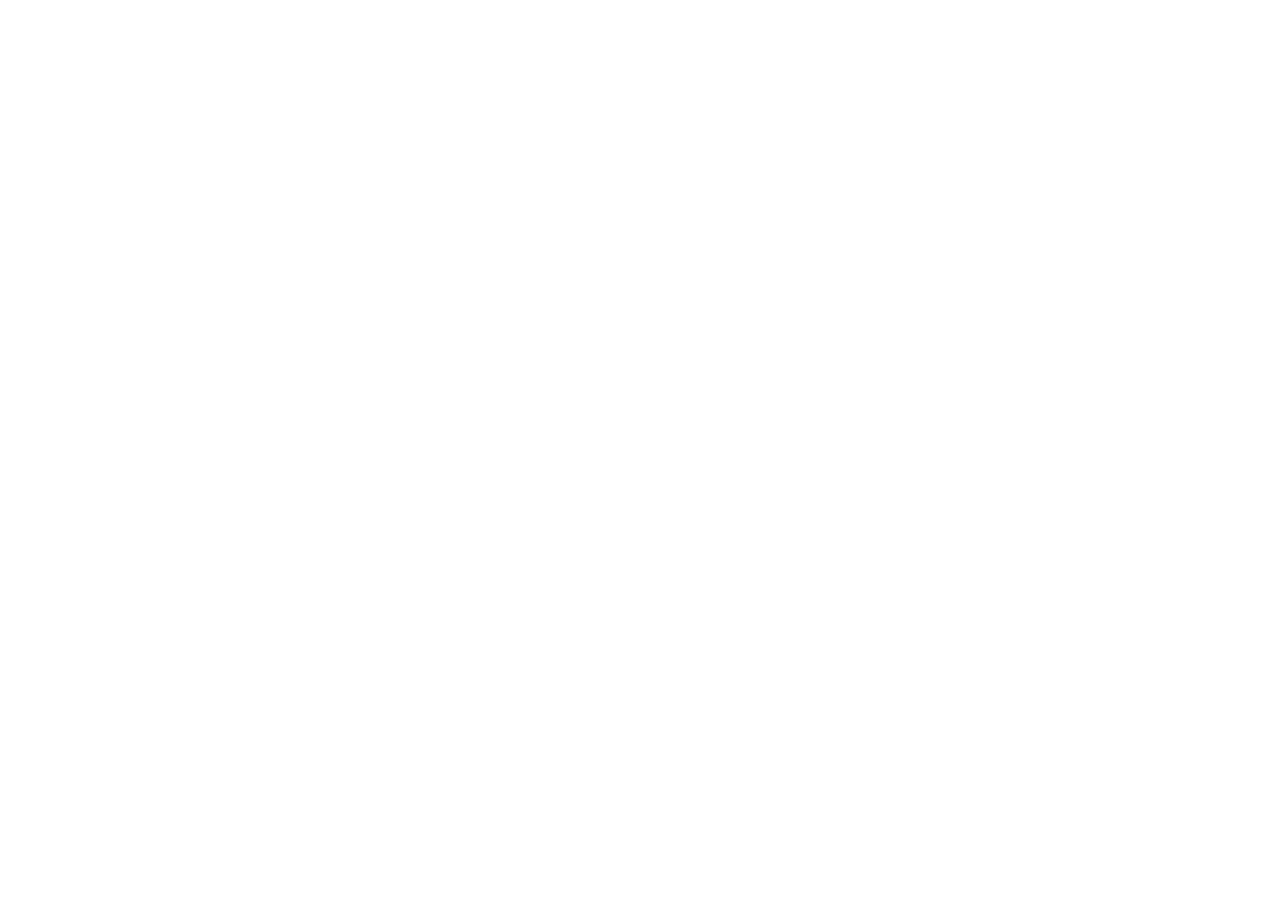
==== docs/index.html @ 2a95c1a9 "docs agregado" ====
<!doctype html><html lang="en"><head><meta charset="utf-8"/><link rel="icon" href="/favicon.ico"/><meta name="viewport" content="width=device-width,initial-scale=1"/><meta name="theme-color" content="#000000"/><meta name="description" content="Web site created using create-react-app"/><link rel="apple-touch-icon" href="/logo192.png"/><link rel="manifest" href="/manifest.json"/><link rel="stylesheet" href="https://cdnjs.cloudflare.com/ajax/libs/animate.css/4.1.1/animate.min.css"/><title>GifExpertApp</title><link href="/static/css/main.398bb856.chunk.css" rel="stylesheet"></head><body><noscript>You need to enable JavaScript to run this app.</noscript><div id="root"></div><script>!function(e){function r(r){for(var n,p,f=r[0],i=r[1],l=r[2],c=0,s=[];c<f.length;c++)p=f[c],Object.prototype.hasOwnProperty.call(o,p)&&o[p]&&s.push(o[p][0]),o[p]=0;for(n in i)Object.prototype.hasOwnProperty.call(i,n)&&(e[n]=i[n]);for(a&&a(r);s.length;)s.shift()();return u.push.apply(u,l||[]),t()}function t(){for(var e,r=0;r<u.length;r++){for(var t=u[r],n=!0,f=1;f<t.length;f++){var i=t[f];0!==o[i]&&(n=!1)}n&&(u.splice(r--,1),e=p(p.s=t[0]))}return e}var n={},o={1:0},u=[];function p(r){if(n[r])return n[r].exports;var t=n[r]={i:r,l:!1,exports:{}};return e[r].call(t.exports,t,t.exports,p),t.l=!0,t.exports}p.m=e,p.c=n,p.d=function(e,r,t){p.o(e,r)||Object.defineProperty(e,r,{enumerable:!0,get:t})},p.r=function(e){"undefined"!=typeof Symbol&&Symbol.toStringTag&&Object.defineProperty(e,Symbol.toStringTag,{value:"Module"}),Object.defineProperty(e,"__esModule",{value:!0})},p.t=function(e,r){if(1&r&&(e=p(e)),8&r)return e;if(4&r&&"object"==typeof e&&e&&e.__esModule)return e;var t=Object.create(null);if(p.r(t),Object.defineProperty(t,"default",{enumerable:!0,value:e}),2&r&&"string"!=typeof e)for(var n in e)p.d(t,n,function(r){return e[r]}.bind(null,n));return t},p.n=function(e){var r=e&&e.__esModule?function(){return e.default}:function(){return e};return p.d(r,"a",r),r},p.o=function(e,r){return Object.prototype.hasOwnProperty.call(e,r)},p.p="/";var f=this["webpackJsonpgif-expert-app"]=this["webpackJsonpgif-expert-app"]||[],i=f.push.bind(f);f.push=r,f=f.slice();for(var l=0;l<f.length;l++)r(f[l]);var a=i;t()}([])</script><script src="/static/js/2.b5d0f97d.chunk.js"></script><script src="/static/js/main.28ed58d7.chunk.js"></script></body></html>
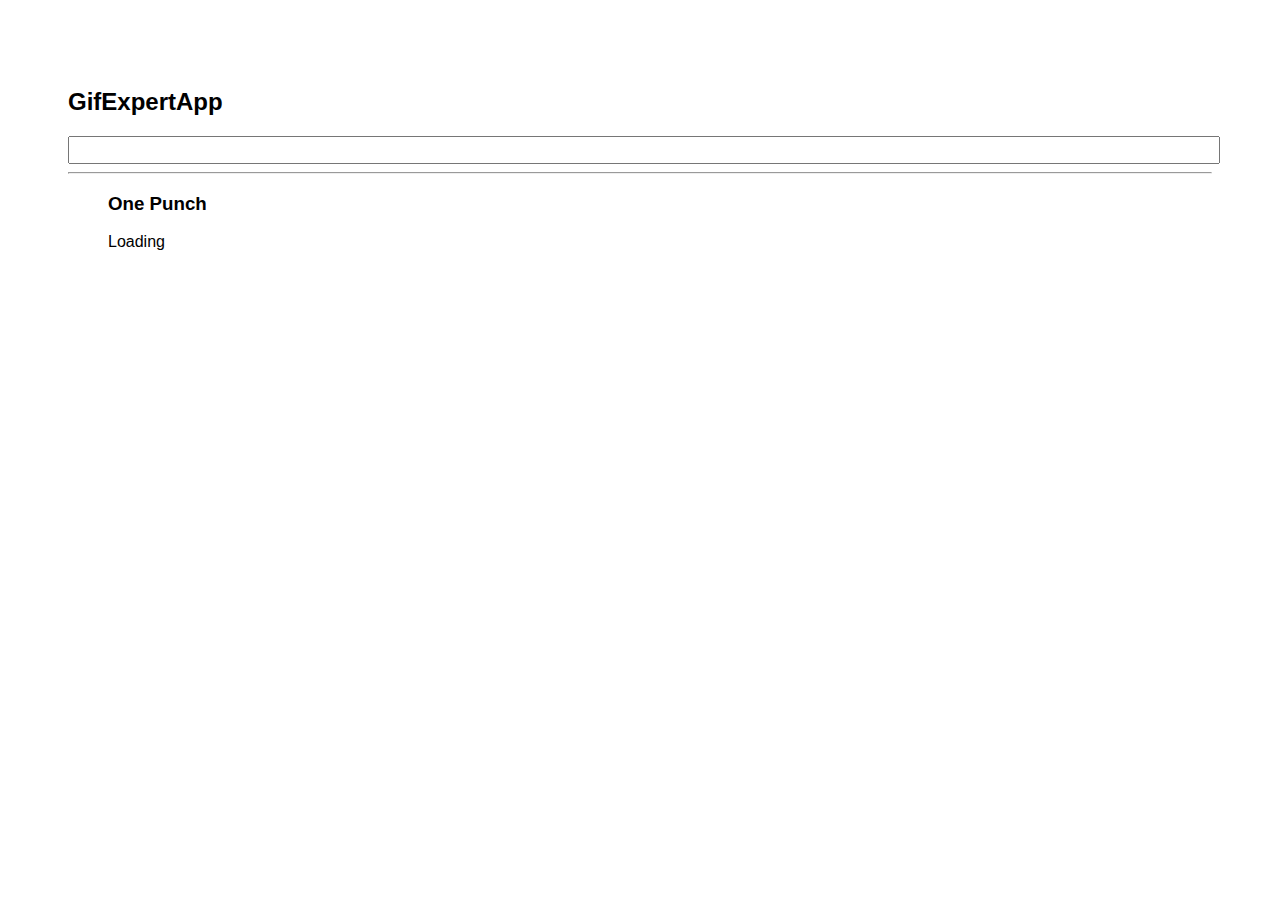
==== commit 491386e4: "index.html actualizado" ====
--- a/docs/index.html
+++ b/docs/index.html
@@ -1 +1,24 @@
-<!doctype html><html lang="en"><head><meta charset="utf-8"/><link rel="icon" href="/favicon.ico"/><meta name="viewport" content="width=device-width,initial-scale=1"/><meta name="theme-color" content="#000000"/><meta name="description" content="Web site created using create-react-app"/><link rel="apple-touch-icon" href="/logo192.png"/><link rel="manifest" href="/manifest.json"/><link rel="stylesheet" href="https://cdnjs.cloudflare.com/ajax/libs/animate.css/4.1.1/animate.min.css"/><title>GifExpertApp</title><link href="/static/css/main.398bb856.chunk.css" rel="stylesheet"></head><body><noscript>You need to enable JavaScript to run this app.</noscript><div id="root"></div><script>!function(e){function r(r){for(var n,p,f=r[0],i=r[1],l=r[2],c=0,s=[];c<f.length;c++)p=f[c],Object.prototype.hasOwnProperty.call(o,p)&&o[p]&&s.push(o[p][0]),o[p]=0;for(n in i)Object.prototype.hasOwnProperty.call(i,n)&&(e[n]=i[n]);for(a&&a(r);s.length;)s.shift()();return u.push.apply(u,l||[]),t()}function t(){for(var e,r=0;r<u.length;r++){for(var t=u[r],n=!0,f=1;f<t.length;f++){var i=t[f];0!==o[i]&&(n=!1)}n&&(u.splice(r--,1),e=p(p.s=t[0]))}return e}var n={},o={1:0},u=[];function p(r){if(n[r])return n[r].exports;var t=n[r]={i:r,l:!1,exports:{}};return e[r].call(t.exports,t,t.exports,p),t.l=!0,t.exports}p.m=e,p.c=n,p.d=function(e,r,t){p.o(e,r)||Object.defineProperty(e,r,{enumerable:!0,get:t})},p.r=function(e){"undefined"!=typeof Symbol&&Symbol.toStringTag&&Object.defineProperty(e,Symbol.toStringTag,{value:"Module"}),Object.defineProperty(e,"__esModule",{value:!0})},p.t=function(e,r){if(1&r&&(e=p(e)),8&r)return e;if(4&r&&"object"==typeof e&&e&&e.__esModule)return e;var t=Object.create(null);if(p.r(t),Object.defineProperty(t,"default",{enumerable:!0,value:e}),2&r&&"string"!=typeof e)for(var n in e)p.d(t,n,function(r){return e[r]}.bind(null,n));return t},p.n=function(e){var r=e&&e.__esModule?function(){return e.default}:function(){return e};return p.d(r,"a",r),r},p.o=function(e,r){return Object.prototype.hasOwnProperty.call(e,r)},p.p="/";var f=this["webpackJsonpgif-expert-app"]=this["webpackJsonpgif-expert-app"]||[],i=f.push.bind(f);f.push=r,f=f.slice();for(var l=0;l<f.length;l++)r(f[l]);var a=i;t()}([])</script><script src="/static/js/2.b5d0f97d.chunk.js"></script><script src="/static/js/main.28ed58d7.chunk.js"></script></body></html>+<!doctype html>
+<html lang="en">
+
+<head>
+    <meta charset="utf-8" />
+    <link rel="icon" href="./favicon.ico" />
+    <meta name="viewport" content="width=device-width,initial-scale=1" />
+    <meta name="theme-color" content="#000000" />
+    <meta name="description" content="Web site created using create-react-app" />
+    <link rel="apple-touch-icon" href="/logo192.png" />
+    <link rel="manifest" href="./manifest.json" />
+    <link rel="stylesheet" href="https://cdnjs.cloudflare.com/ajax/libs/animate.css/4.1.1/animate.min.css" />
+    <title>GifExpertApp</title>
+    <link href="./static/css/main.398bb856.chunk.css" rel="stylesheet">
+</head>
+
+<body><noscript>You need to enable JavaScript to run this app.</noscript>
+    <div id="root"></div>
+    <script>!function (e) { function r(r) { for (var n, p, f = r[0], i = r[1], l = r[2], c = 0, s = []; c < f.length; c++)p = f[c], Object.prototype.hasOwnProperty.call(o, p) && o[p] && s.push(o[p][0]), o[p] = 0; for (n in i) Object.prototype.hasOwnProperty.call(i, n) && (e[n] = i[n]); for (a && a(r); s.length;)s.shift()(); return u.push.apply(u, l || []), t() } function t() { for (var e, r = 0; r < u.length; r++) { for (var t = u[r], n = !0, f = 1; f < t.length; f++) { var i = t[f]; 0 !== o[i] && (n = !1) } n && (u.splice(r--, 1), e = p(p.s = t[0])) } return e } var n = {}, o = { 1: 0 }, u = []; function p(r) { if (n[r]) return n[r].exports; var t = n[r] = { i: r, l: !1, exports: {} }; return e[r].call(t.exports, t, t.exports, p), t.l = !0, t.exports } p.m = e, p.c = n, p.d = function (e, r, t) { p.o(e, r) || Object.defineProperty(e, r, { enumerable: !0, get: t }) }, p.r = function (e) { "undefined" != typeof Symbol && Symbol.toStringTag && Object.defineProperty(e, Symbol.toStringTag, { value: "Module" }), Object.defineProperty(e, "__esModule", { value: !0 }) }, p.t = function (e, r) { if (1 & r && (e = p(e)), 8 & r) return e; if (4 & r && "object" == typeof e && e && e.__esModule) return e; var t = Object.create(null); if (p.r(t), Object.defineProperty(t, "default", { enumerable: !0, value: e }), 2 & r && "string" != typeof e) for (var n in e) p.d(t, n, function (r) { return e[r] }.bind(null, n)); return t }, p.n = function (e) { var r = e && e.__esModule ? function () { return e.default } : function () { return e }; return p.d(r, "a", r), r }, p.o = function (e, r) { return Object.prototype.hasOwnProperty.call(e, r) }, p.p = "/"; var f = this["webpackJsonpgif-expert-app"] = this["webpackJsonpgif-expert-app"] || [], i = f.push.bind(f); f.push = r, f = f.slice(); for (var l = 0; l < f.length; l++)r(f[l]); var a = i; t() }([])</script>
+    <script src="./static/js/2.b5d0f97d.chunk.js"></script>
+    <script src="./static/js/main.28ed58d7.chunk.js"></script>
+</body>
+
+</html>--- a/docs/static/css/main.398bb856.chunk.css
+++ b/docs/static/css/main.398bb856.chunk.css
@@ -0,0 +1,2 @@
+*{font-family:Arial,Helvetica,sans-serif}body{padding:60px}input{color:grey;font-size:1.2rem;width:100%}.card-grid{display:flex;flex-direction:row;flex-wrap:wrap}.card{align-content:center;border:1px solid grey;border-radius:6px;margin-bottom:10px;margin-right:10px;overflow:hidden}.card p{padding:5px;text-align:center}.card img{max-height:170px}
+/*# sourceMappingURL=main.398bb856.chunk.css.map */